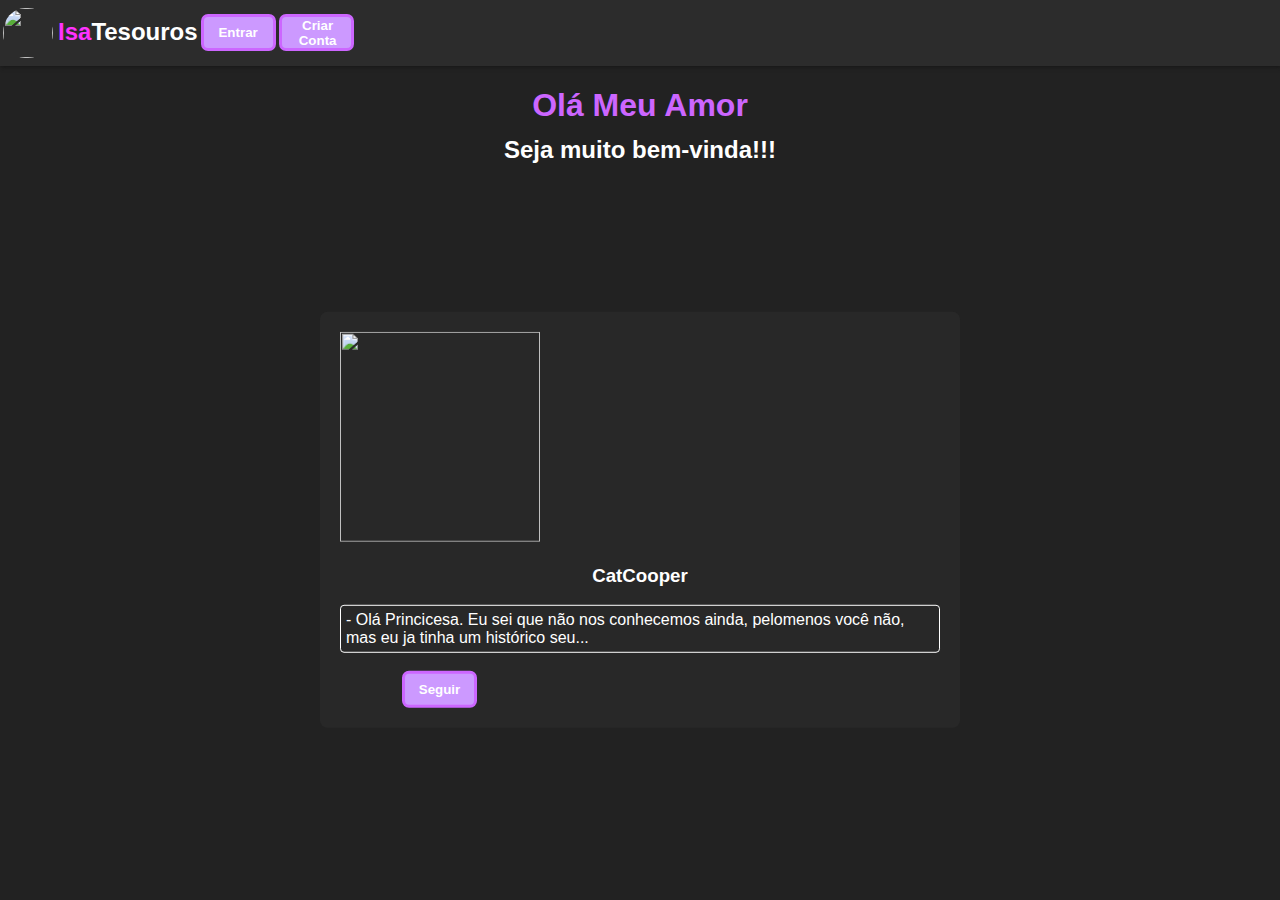
==== index.html @ 8842b360 "Meu Site" ====
<!DOCTYPE html>
<html xmlns="http://www.w3.org/1999/xhtml" lang="pt-bt">
  <head>
    <meta http-equiv="content-type" content="application/xhtml+xml; charset=utf-8" />
    <meta http-equiv='X-UA-Compatible' content='IE=edge'>
    <meta name='viewport' content='width=device-width, initial-scale=1'>
    <link rel='stylesheet' type='text/css' media='screen' href='main.css'>
    <script src='main.js'></script>
    <title>Encontre o Tesouro &hearts;</title>
  </head>
  <body>
    <div id="div1">
    <nav id="cabecalho">
      <img id="perfil" src="https://encrypted-tbn0.gstatic.com/images?q=tbn:ANd9GcQY1laUDL7KcdIs4JwD9jAFMEKhQqO8rIfF3Su7egolx-uwntdcKK_9R_I&s=10" width="50pixel" height="50pixel">
      <h2 id="cabecalho2">
        Isa<span>Tesouros</span>
      </h2>
      <button class="bt-cabecalho" id="bt-cabecalho1"><strong><a href="login.html">Entrar</a></strong></button>
      <button id="bt-cabecalho2" class="bt-cabecalho"><strong><a href="cadastro.html"><a href="cadastro.html">Criar Conta</a></strong></button>
    </nav>
    </div>
    <h1 id="t1">Olá Meu Amor</h1>
    <div id="h2">
    <h2 id="sub1">Seja muito bem-vinda!!!</h2>
    </div>
    <div id="div2">
      <img id="img1" src="https://i.ibb.co/RPV9snm/images-1-removebg.png" height="210pixel" width="200pixel">
      <h3 id="Cat">CatCooper</h3>
      <p>- Olá Princicesa. Eu sei que não nos conhecemos ainda, pelomenos você não, mas eu ja tinha um histórico seu...</p>
      <button class="bt-cabecalho" id="button"><strong><a href="cat.html">Seguir</a></strong></button>
    </div>
  </body>
</html>
---- main.css ----
#t1{
  color: #CC66FF;
  text-align: center;
}

#sub1{
  color: white;
  text-align: center;
  padding-top:-40px;
}

#img1{
  
}

#perfil{
  padding-left: 3px;
  border-radius: 25px;
  margin-top:2.5px;
}

#cabecalho{
  display: flex;
  flex-direction: row;
  align-items: center;
  background-color:#2c2c2c;
}

.bt-cabecalho{
  background-color: #CC99FF;
  width: 75px;
  height: 37px;
  margin-top: 2px;
  border:3px solid #CC66FF;
  border-radius: 7px;
  color: white;
}

a{
  color: white;
  text-decoration: none;
}

#bt-cabecalho1{
  margin-right: 3px;
}

#cabecalho2{
  margin-left: 20px;
  margin-right: 3px;
  font-family:Sans-Serif;
  margin-left: 5px;
  color: #FF33FF;
}

span{
  color: white;
}

#op{
  height: 110px;
  width: 305px;
}

body{
  background-color: black;
  font-family: arial,helvetica, Sans-Serif;
  background-color:#222222;
}

button:hover{
  background-color: #CC66FF;
}

#bt-cabecalho2{
  padding-right: 3px;
}

#div1{
  box-shadow: 1px 1px 4px #161616;
  margin: auto;
  margin-left:-8px;
  margin-right: -10px;
  margin-right: -8px;
  margin-top: -10px;
}

#div2{
  background-color: rgba(100, 100, 100, 0.1);
  position: absolute;
  top: 50%;
  left: 50%;
  transform: translate(-50%,-50%);
  padding: 20px;
  border-radius: 7.5px;
  color: white;
  margin-top: 70px;
}

#h2{
  margin-top: -10px;
}

#Cat{
  text-align: center;
}

#button{
  margin-left: 62px;
}

p{
  border: 1px solid white;
  padding: 5px;
  border-radius: 4px;
}
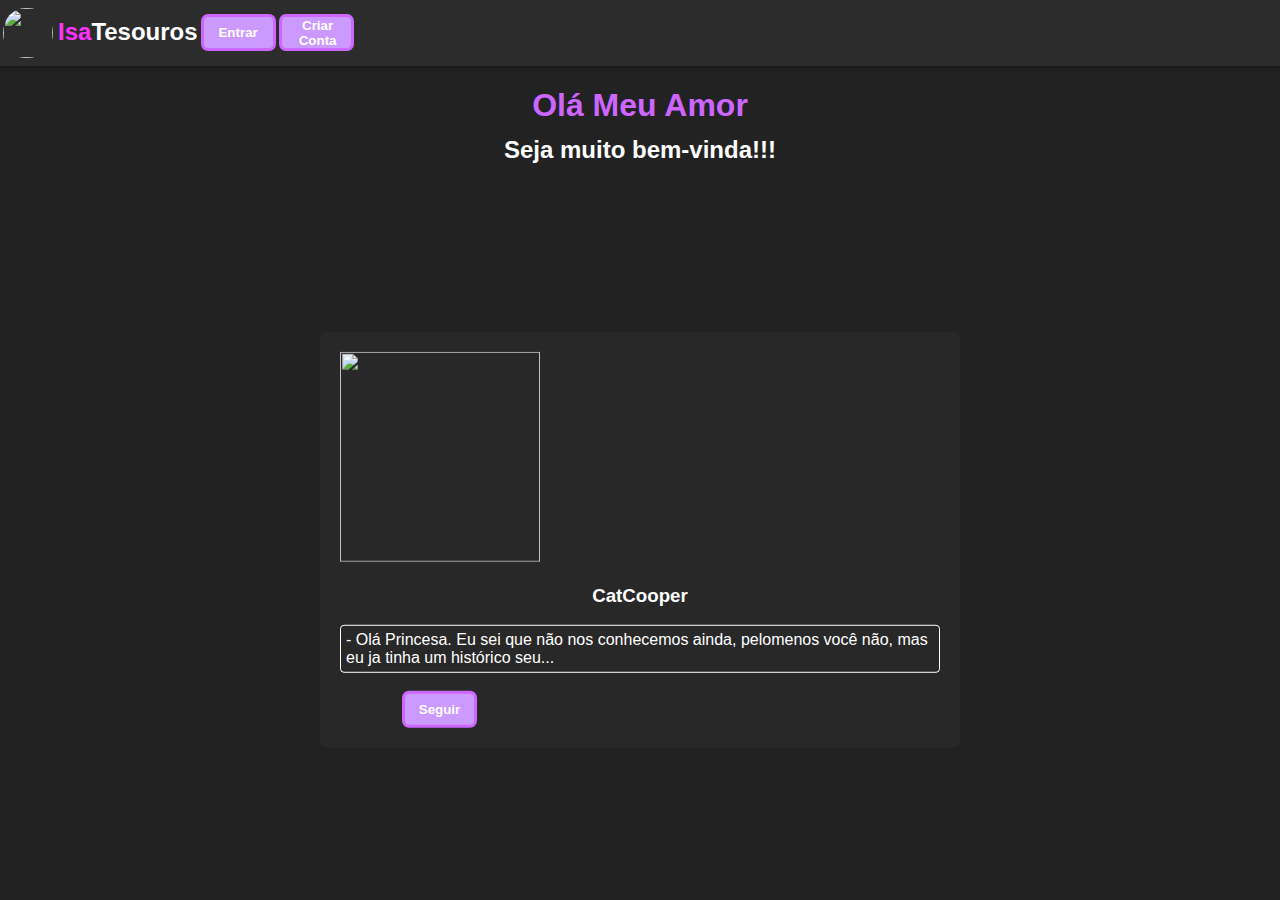
==== commit b9cb3f91: "Update index.html" ====
--- a/index.html
+++ b/index.html
@@ -26,8 +26,8 @@
     <div id="div2">
       <img id="img1" src="https://i.ibb.co/RPV9snm/images-1-removebg.png" height="210pixel" width="200pixel">
       <h3 id="Cat">CatCooper</h3>
-      <p>- Olá Princicesa. Eu sei que não nos conhecemos ainda, pelomenos você não, mas eu ja tinha um histórico seu...</p>
+      <p>- Olá Princesa. Eu sei que não nos conhecemos ainda, pelomenos você não, mas eu ja tinha um histórico seu...</p>
       <button class="bt-cabecalho" id="button"><strong><a href="cat.html">Seguir</a></strong></button>
     </div>
   </body>
-</html>+</html>
--- a/main.css
+++ b/main.css
@@ -94,7 +94,7 @@
   padding: 20px;
   border-radius: 7.5px;
   color: white;
-  margin-top: 70px;
+  margin-top: 90px;
 }
 
 #h2{
@@ -113,4 +113,4 @@
   border: 1px solid white;
   padding: 5px;
   border-radius: 4px;
-}+}
